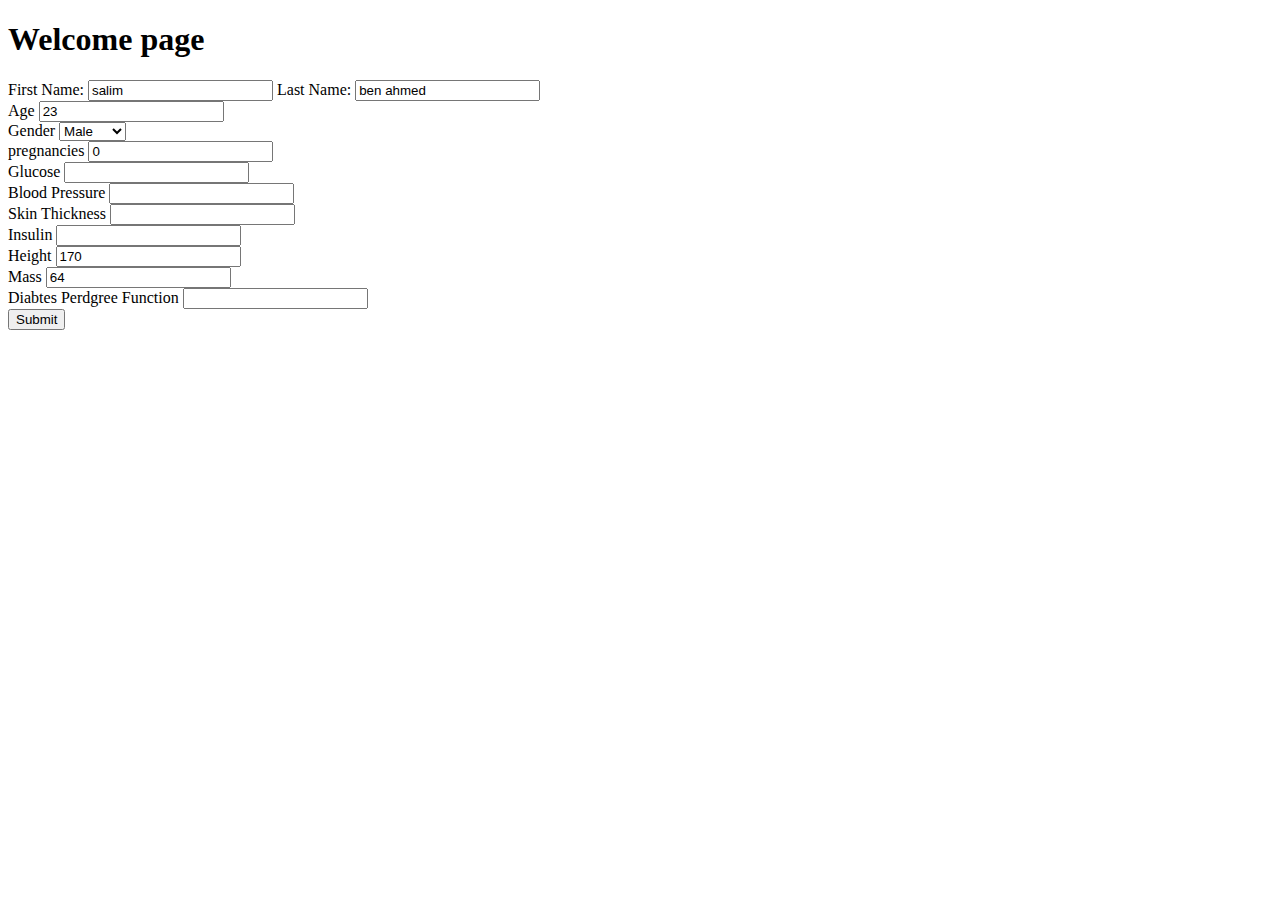
==== app/public/index.html @ 1e9d9c1c "aa" ====
<!DOCTYPE html>
<html>
    <head>
        <link rel="stylesheet" href="{{ url_for('css', path='/style.css') }}">

    </head>
    <body>
        <h1>Welcome page</h1>
        <main>
            <form action="/" method="POST">
                <label for="fname">First Name:</label>
                <input type="text" name="first_name" id="fname" value="salim">
                <label for="lname">Last Name:</label>
                <input type="text" name="last_name" id="lname" value="ben ahmed">
                <br/>
                <label for="age">Age</label>
                <input type="text" name="age" id="age" value="23">
                <br>
                <label for="gender">Gender</label>
                <select name="gender" id="gender">
                    <option value="0">Male</option>
                    <option value="1">Female</option>
                </select>
                <br>
                <label for="pregnancies">pregnancies</label>
                <input type="text" name="pregnancies" id="pregnancies" value="0">
                <br>
                <label for="glucose">Glucose</label>
                <input type="text" name="glucose" id="glucose">
                <br>
                <label for="bloodPressure">Blood Pressure</label>
                <input type="text" name="blood_pressure" id="bloodPressure">
                <br>
                <label for="skinThickness">Skin Thickness</label>
                <input type="text" name="skin_thickness" id="skinThickness">
                <br>
                <label for="insulin">Insulin</label>
                <input type="text" name="insulin" id="insulin">
                <br>
                <label for="height">Height</label>
                <input type="text" name="height" id="height" value="170">
                <br>
                <label for="mass">Mass</label>
                <input type="text" name="mass" id="mass" value="64">
                <br>
                <label for="diabetesPedigreeFunction">Diabtes Perdgree Function</label>
                <input type="text" name="dpf" id="diabetesPedigreeFunction">
                <br>
                <button type="submit">Submit</button>
            </form>
        </main>
    </body>
</html>
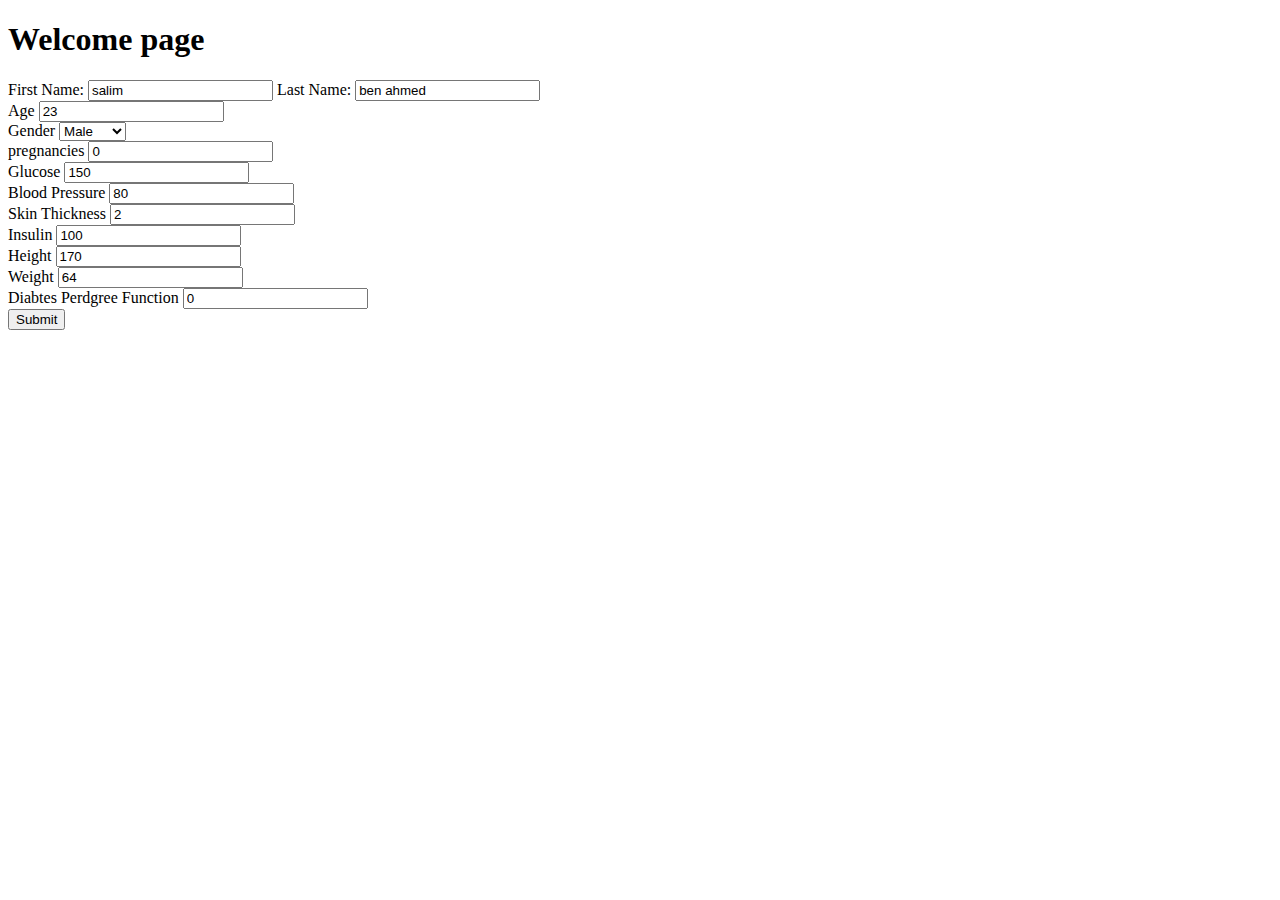
==== commit 1e555a0b: "app working, no database yet" ====
--- a/app/public/index.html
+++ b/app/public/index.html
@@ -26,25 +26,25 @@
                 <input type="text" name="pregnancies" id="pregnancies" value="0">
                 <br>
                 <label for="glucose">Glucose</label>
-                <input type="text" name="glucose" id="glucose">
+                <input type="text" name="glucose" id="glucose" value="150">
                 <br>
                 <label for="bloodPressure">Blood Pressure</label>
-                <input type="text" name="blood_pressure" id="bloodPressure">
+                <input type="text" name="blood_pressure" id="bloodPressure" value="80">
                 <br>
                 <label for="skinThickness">Skin Thickness</label>
-                <input type="text" name="skin_thickness" id="skinThickness">
+                <input type="text" name="skin_thickness" id="skinThickness" value="2">
                 <br>
                 <label for="insulin">Insulin</label>
-                <input type="text" name="insulin" id="insulin">
+                <input type="text" name="insulin" id="insulin" value="100">
                 <br>
                 <label for="height">Height</label>
                 <input type="text" name="height" id="height" value="170">
                 <br>
-                <label for="mass">Mass</label>
-                <input type="text" name="mass" id="mass" value="64">
+                <label for="weight">Weight</label>
+                <input type="text" name="weight" id="mass" value="64">
                 <br>
                 <label for="diabetesPedigreeFunction">Diabtes Perdgree Function</label>
-                <input type="text" name="dpf" id="diabetesPedigreeFunction">
+                <input type="text" name="dpf" id="diabetesPedigreeFunction" value="0">
                 <br>
                 <button type="submit">Submit</button>
             </form>
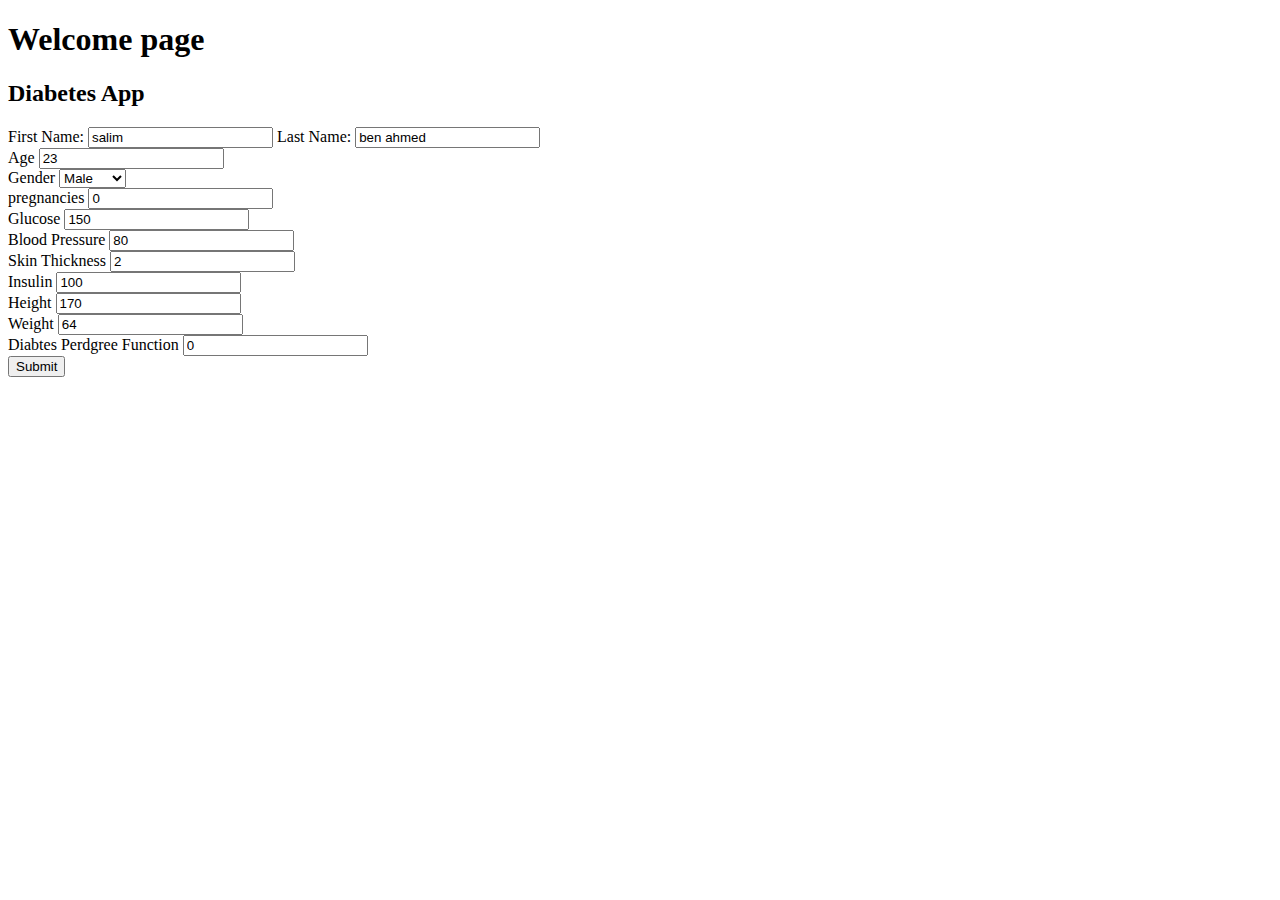
==== commit 8fc8424e: "Update index.html" ====
--- a/app/public/index.html
+++ b/app/public/index.html
@@ -6,6 +6,7 @@
     </head>
     <body>
         <h1>Welcome page</h1>
+        <h2>Diabetes App</h2>
         <main>
             <form action="/" method="POST">
                 <label for="fname">First Name:</label>
@@ -50,4 +51,4 @@
             </form>
         </main>
     </body>
-</html>+</html>
